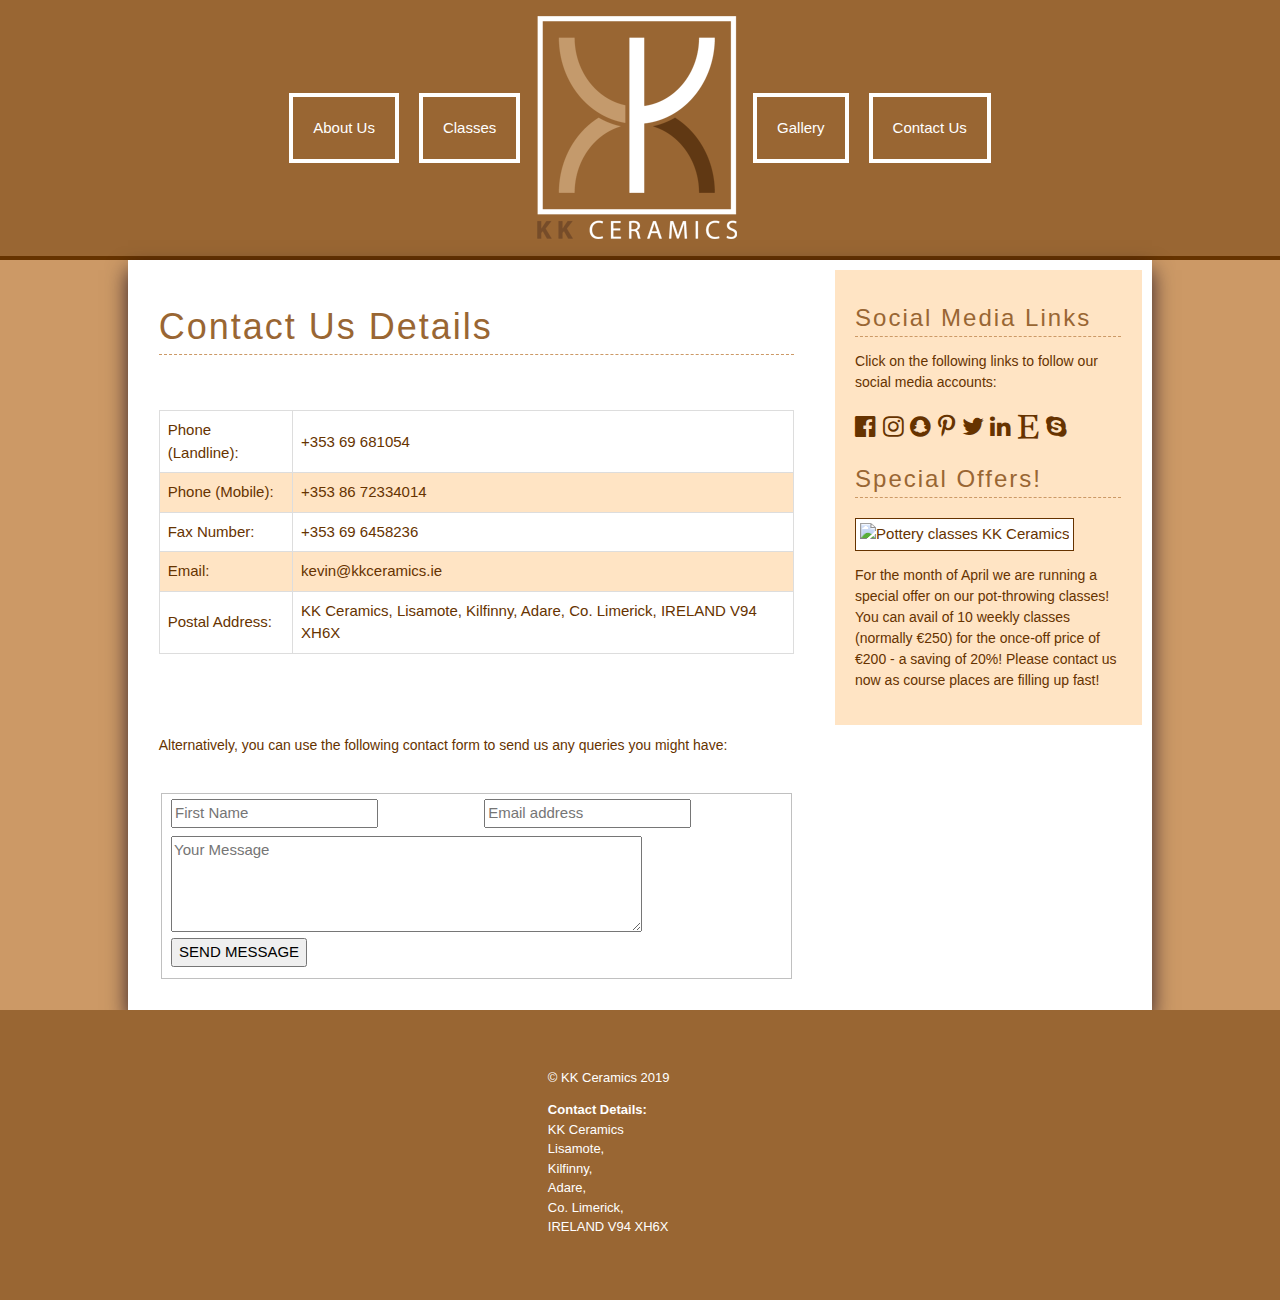
==== contact.html @ b86d6cfe "final version of website" ====
<!DOCTYPE html>
<html>
<head>
	<title>KK Ceramics - County Limerick, IRELAND | Contact Us</title>
	<link rel="stylesheet" type="text/css" href="css/styles.css" />
	<meta name="viewport" content="width=device-width, initial-scale=1">
	<link rel="stylesheet" href="https://www.w3schools.com/w3css/4/w3.css">
	<!-- Load an icon library to show a hamburger menu (bars) on small screens -->
	<link rel="stylesheet" href="https://cdnjs.cloudflare.com/ajax/libs/font-awesome/4.7.0/css/font-awesome.min.css">

</head>

<body>

	<div id="header">
		<div id="nav">
			<!-- <a class="active" href="index.html">Home</a> -->
				<a class="textLink" href="about.html">About Us</a>
				
				<a class="textLink" href="classes.html">Classes</a>
				
				<div id="logo"><a href="index.html"><img src="images/logoBrown.png" /></a></div>
				
				<div class="dropdown">
								<div class="dropbtn">Gallery</div>
								  <div class="dropdown-content">
									<a href="gallery-functional.html">Functional</a>
									<a href="gallery-oneoff.html">One-off Pieces</a>
								  </div>
							</div>
				
				<!-- <a class="textLink" href="gallery.html">Gallery</a> -->
							
				<a class="textLink" href="contact.html">Contact Us</a>
				
				<!-- Mobile menu: Hamburger Icon to open it -->
				<a href="javascript:void(0);" class="icon" onclick="myFunction()">
					<i class="fa fa-bars"></i>
				</a>
				
				
			
		</div>
		
							
		
	</div>
	
				<div id="myLinks">		
					<a href="about.html">About Us</a>
					<a href="classes.html">Classes</a>
					<a href="gallery-functional.html">Gallery - Functional</a>
					<a href="gallery-oneoff.html">Gallery- One-off pieces</a>
					<a href="contact.html">Contact Us</a>

				</div>
	

	
<div id="contentWrapper">


	
	<div id="mainContent">
	
		<h1>Contact Us Details</h1>
		
		<div style="overflow-x:auto;">
	<table id="classes" style="margin-top: 45px;">
		  <tr>
			<td>Phone (Landline):</td>
			<td>+353 69 681054</td>
			
		  </tr>
		  <tr>
			<td>Phone (Mobile):</td>
			<td>+353 86 72334014</td>
			
		  </tr>
		  <tr>
			<td>Fax Number:</td>
			<td>+353 69 6458236</td>
			
		  </tr>
		  <tr>
			<td>Email:</td>
			<td>kevin@kkceramics.ie</td>
			
		  </tr>
		  <tr>
			<td>Postal Address:</td>
			<td>KK Ceramics, Lisamote, Kilfinny, Adare, Co. Limerick, IRELAND V94 XH6X</td>
			
		  </tr>
  
  </table>
  </div>
  <br/>
  <br/><br/>
		
		<p>Alternatively, you can use the following contact form to send us any queries you might have:</p>
<br/>
	<form action="" method="post">
		<fieldset>
        <div class="w3-row-padding" style="margin:0 -16px 8px -16px">
          <div class="w3-half">
            <input type="text" name="fname" id="fname" placeholder="First Name" />
          </div>
          <div class="w3-half">
            <input type="text" name="email" id="email" placeholder="Email address" />
          </div>
        </div>
		<textarea rows="4" cols="50"name="message" rows="4" cols="50" id="msg" placeholder="Your Message"></textarea>
       <br/>
		
		<input type="button" value="SEND MESSAGE" onclick="myValidator();" />
          
        
		</fieldset>
      </form>
	  
	  	 
	
	</div>
	
	
	<div id="sidebar">
	
		<h3>Social Media Links</h3>
		
		<p>Click on the following links to follow our social media accounts:</p>
		
		<div class="w3-xlarge w3-section">
			<i class="fa fa-facebook-official w3-hover-opacity"></i>
			<i class="fa fa-instagram w3-hover-opacity"></i>
			<i class="fa fa-snapchat w3-hover-opacity"></i>
			<i class="fa fa-pinterest-p w3-hover-opacity"></i>
			<i class="fa fa-twitter w3-hover-opacity"></i>
			<i class="fa fa-linkedin w3-hover-opacity"></i>
			<i class="fa fa-etsy w3-hover-opacity"></i>
			<i class="fa fa-skype w3-hover-opacity"></i>
			
		</div>
		
		<h3>Special Offers!</h3>
		
		<img src="images/pagecontent/classes.jpg" alt="Pottery classes KK Ceramics" title="Pottery classes KK Ceramics" class="sidebarpic" />

		
		<p>For the month of April we are running a special offer on our pot-throwing classes! You can avail of 10 weekly classes (normally €250)
		for the once-off price of €200 - a saving of 20%! Please contact us now as course places are filling up fast!</p>
	

	</div>

	
	
</div>

<div class="clearfix"></div>

<div id="footer">

	<div id="footerContainer">
	
		<div id="footerLeftCol">
			
		
		</div>
		
		<div id="footerRightCol">
		<p>&copy; KK Ceramics 2019</p>
		<strong>Contact Details:</strong><br/>
		KK Ceramics<br/>
		Lisamote,<br/>
		Kilfinny,<br/>
		Adare,<br/>
		Co. Limerick,<br/>
		IRELAND V94 XH6X<br/>
		</div>

			<div class="clearfix"></div>
	
	</div>
	
	



</div>


<script>

<!-- Slideshow script here -->

var slideIndex = 1;
showDivs(slideIndex);

function plusDivs(n) {
  showDivs(slideIndex += n);
}

function showDivs(n) {
  var i;
  var x = document.getElementsByClassName("mySlides");
  if (n > x.length) {slideIndex = 1}
  if (n < 1) {slideIndex = x.length}
  for (i = 0; i < x.length; i++) {
    x[i].style.display = "none";  
  }
  x[slideIndex-1].style.display = "block";  
}
</script>

<!-- Mobile menu script here -->

<script>
function myFunction() {
  var x = document.getElementById("myLinks");
  if (x.style.display === "block") {
    x.style.display = "none";
  } else {
    x.style.display = "block";
  }
}
</script>



</body>


<script src="js/validator.js"></script>

</html>
---- css/styles.css ----
@import url(https://fonts.googleapis.com/css?family=Catamaran:300,400,500,600,900);

body {
	margin: 0;
	background-color:#cc9966;
	font-family: Catamaran;
	color:#630;
	/*font-family: Verdana, Geneva, sans-serif;*/
}

#header {
	background-color:#963;
	height: auto;
	border-bottom: 4px solid #630;
	padding: 10px 0 10px 0;
}

#header a.textLink{
	color: #fff;
	text-align: center;
	padding: 20px;
	text-decoration: none;
	font-size: 15px;
	border: 4px solid #fff;
	margin: 10px 10px;
	
}

#header a.textLink:hover {
	background-color: #663300;
	color: #fff;
	
}


#nav{
  display: flex;
  width: 100%;
  height: 20%;
  align-items: center;
  justify-content: center;
}

#logo{
  width: auto;
  height: 100%;
  padding: 0.5%;
}

#bannerScroller {
	background-color:red;
	height: auto;
	margin: 0 auto;
	width: 100%;
}

.mySlides {
	
	display:none;
	}
	
	
.slideshow-content{margin-left:auto;margin-right:auto}
.slideshow-content{max-width:1080px}
.slideshow-display-container{position:relative}
	
#contentWrapper {
	margin: 0 auto;
	width: 80%;
	background-color: #fff;
	/*display: block;*/
	overflow: auto;
	box-shadow: 0 10px 20px 0px rgba(12, 3, 25, 0.8);	
}

#mainContent {
	width: 66%;
	margin: 1%;
	float: left;
	padding: 2%;
}

#sidebar {
	background-color: #FFE4C4;
	width: 30%;
	margin: 1%;
	float: right;
	padding: 2%;
	/* min-height: 500px; */
}

.sidebarpic {
	/* float: left; */
	margin-top: 10px;
	padding: 4px;
	border: 1px solid #663300;
	background: #fff;
	width: 100%;
	/* max-width: 65%; */
}

#mainContent h1, #sidebar h3{
	color: #963;
	letter-spacing: 2px;
	border-bottom: 1px dashed #c96;
}

#mainContent p, #sidebar p {
	font-size: 14px;
}

.clearfix {
	clear: both;
}

.imagesfloatleft {
	float: left;
	margin-right: 20px;
	padding: 10px;
	border: 1px solid #663300;
	background: #fff;
	/* width: 50%; */
	max-width: 65%;
}

.imagesfloatright {
	float: right;
	margin-left: 20px;
	padding: 10px;
	border: 1px solid #663300;
	background: #fff;
	/* width: 50%; */
	max-width: 65%;
}



#footer {
	overflow: hidden;
	background-color: #996633;	
	/* text-align: center; */
	/* padding: 20px 20px; */
	color: #fff;
	/* min-height: 250px; */
}

#footerContainer {	
	margin: 0 auto;
	width: 80%;
	margin-top: 35px;
	margin-bottom: 35px;
	background: url(../images/logoBrownO.png);
	background-repeat: no-repeat;
	background-position: left;
	background-size: auto;
}

#footerLeftCol {
	width: 38%;
	margin: 1%;
	float:left;
	min-height:200px;
}

#footerRightCol {
	width: 58%;
	margin: 1%;
	float: right;
	text-align: left;
	font-size: 13px;
}

/* Dropdown Button */
.dropbtn {
    color: #fff;
	text-align: center;
	padding: 20px;
	text-decoration: none;
	font-size: 15px;
	border: 4px solid #fff;
	margin: 10px 10px;
}

/* The container <div> - needed to position the dropdown content */
.dropdown {
  position: relative;
  display: inline-block;
}

/* Dropdown Content (Hidden by Default) */
.dropdown-content {
	margin-left: 12px;
	  display: none;
	  position: absolute;
	  background-color: #fff;
	  min-width: 160px;
	  box-shadow: 0px 8px 16px 0px rgba(0,0,0,0.2);
	  z-index: 1;
}

/* Links inside the dropdown */
.dropdown-content a {
  color: black;
  padding: 12px 16px;
  text-decoration: none;
  display: block;
}

/* Change color of dropdown links on hover */
.dropdown-content a:hover {background-color: #c96;}

/* Show the dropdown menu on hover */
.dropdown:hover .dropdown-content {display: block;}

/* Change the background color of the dropdown button when the dropdown content is shown */
.dropdown:hover .dropbtn {background-color: #663300;}


/* RESPONISVE DETAILS FROM HERE ONWARDS */

@media screen and (max-width:992px) {
	#header a.textLink{
  color: #fff;
	text-align: center;
	padding: 12px;
	text-decoration: none;
	font-size: 12px;
	border: 3px solid #fff;
	margin: 6px 6px;
}

#logo img {
  width: auto;
  max-height: 160px;
  padding: 0.5%;
}

.dropbtn {
    color: #fff;
	text-align: center;
	padding: 12px;
	text-decoration: none;
	font-size: 12px;
	border: 3px solid #fff;
	margin: 6px 6px;
}

/* Dropdown Content (Hidden by Default) */
.dropdown-content {
	margin-left: 8px;
	  display: none;
	  position: absolute;
	  background-color: #fff;
	  min-width: 100px;
	  box-shadow: 0px 8px 16px 0px rgba(0,0,0,0.2);
	  z-index: 1;
}

.dropdown-content {
	font-size: 11px;
}

.imagesfloatleft {
	margin-bottom: 10px;
	max-width: 100%;
}

.imagesfloatright {
	margin-bottom: 10px;
	max-width: 100%;
}

#sidebar h3 {
	font-size: 16px;
	/* letter-spacing: 2px; */
	
}

#sidebar p {
	font-size: 13px;
}
	
}

#myLinks {
  display: none;
}

#myLinks a {
	color: #663300;
	display: block;
	background: white;
	padding: 5px;
	margin: 2px;
	text-decoration:none;
	font-size: 11px;
}

#myLinks a:hover {
	color: #fff;
	background: #630;
}

a.icon {  
  display: none;
  color: white;
  padding: 14px 16px;
  font-size: 17px;
  /*position: absolute;
  background: #fff;
  right: 0;
  top: 0;*/
}

/* tables for classes page */

#classes {
  font-family: "Trebuchet MS", Arial, Helvetica, sans-serif;
  border-collapse: collapse;
  width: 100%;
 
}

#classes td, #classes th {
  border: 1px solid #ddd;
  padding: 8px;
}

#classes tr:nth-child(even){background-color: #FFE4C4;}

#classes tr:hover {background-color: #cc9966;}

#classes th {
  padding-top: 12px;
  padding-bottom: 12px;
  text-align: left;
  background-color: #630;
  color: white;
}

/* Image gallery CSS */


/* line 8, ../sass/demo.scss */
* {
  box-sizing: border-box;
}

/* line 12, ../sass/demo.scss */
a {
  color: #4ab19a;
}

/* line 16, ../sass/demo.scss */
.clear {
  clear: both;
  float: none;
  width: 100%;
}

/* line 22, ../sass/demo.scss */
.container {
  max-width: 1170px;
  width: 100%;
  padding-right: 15px;
  padding-left: 15px;
  margin-right: auto;
  margin-left: auto;
}
/* line 32, ../sass/demo.scss */
.container .gallery a img {
  float: left;
  width: 20%;
  height: auto;
  border: 2px solid #fff;
  -webkit-transition: -webkit-transform .15s ease;
  -moz-transition: -moz-transform .15s ease;
  -o-transition: -o-transform .15s ease;
  -ms-transition: -ms-transform .15s ease;
  transition: transform .15s ease;
  position: relative;
}
/* line 46, ../sass/demo.scss */
.container .gallery a:hover img {
  -webkit-transform: scale(1.05);
  -moz-transform: scale(1.05);
  -o-transform: scale(1.05);
  -ms-transform: scale(1.05);
  transform: scale(1.05);
  z-index: 5;
}
/* line 57, ../sass/demo.scss */
.container .gallery a.big img {
  width: 40%;
}

/* line 65, ../sass/demo.scss */
.align-center {
  text-align: center;
}

.gallery img {
	padding: 10px;

}

#galleryHolder img {
	max-width: 90%;
	margin: 0 auto;
}

#galleryHolder .left_hold img {
	float:left;
	width: 10%;
}

#galleryHolder .right_hold img {
	float:left;
	width: 10%;
}


/* FOR ALL MOBILE SIZE SCREENS FROM HERE ON..... */

@media screen and (max-width:600px) {
	
	a.icon {  
	display: block;
	}
	
	#header a.textLink{
	display: none;
	
}

.dropdown {
  display: none;
}

#mainContent {
	width: 96%;
	margin: 2%;
	float: left;
}

#sidebar {
	width: 96%;
	margin: 2%;
	float: left;
	
}

#footerRightCol {
	padding-left: 15%;
	font-size: 10px;
}
	
}
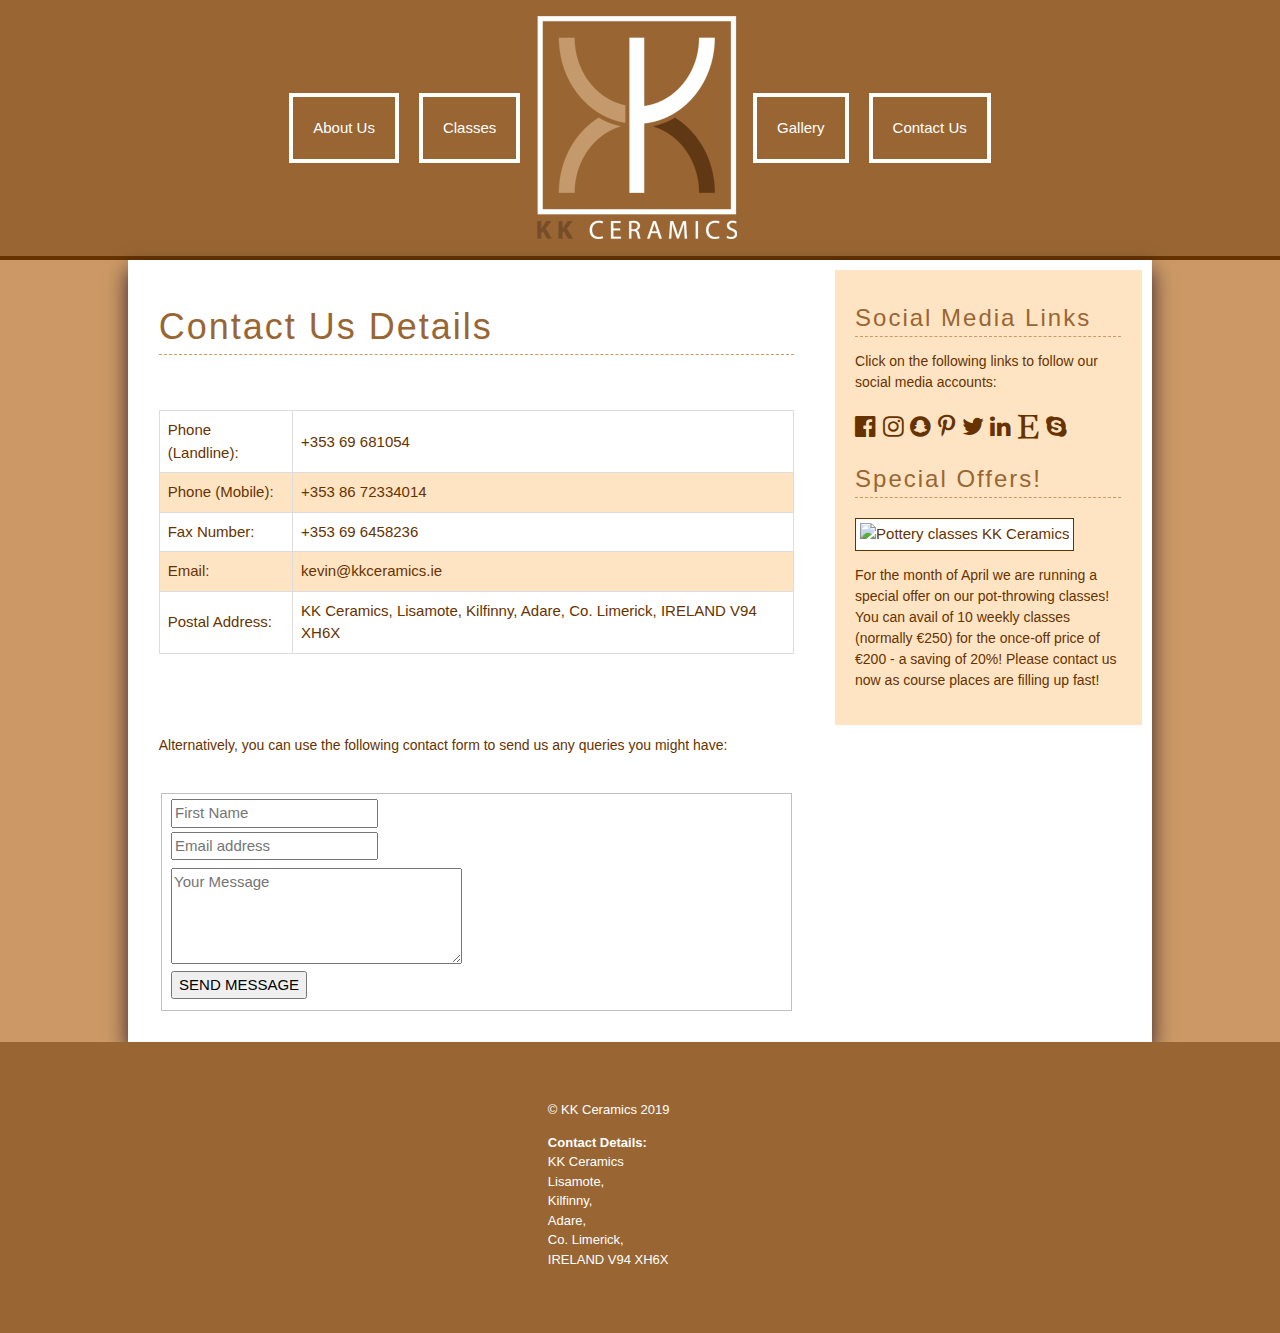
==== commit 45a74722: "Final working website 08/04/2019" ====
--- a/contact.html
+++ b/contact.html
@@ -103,14 +103,14 @@
 	<form action="" method="post">
 		<fieldset>
         <div class="w3-row-padding" style="margin:0 -16px 8px -16px">
-          <div class="w3-half">
+          <div class="w3-row" style="padding-left:8px; padding-bottom:4px">
             <input type="text" name="fname" id="fname" placeholder="First Name" />
           </div>
-          <div class="w3-half">
+          <div class="w3-row" style="padding-left:8px;">
             <input type="text" name="email" id="email" placeholder="Email address" />
           </div>
         </div>
-		<textarea rows="4" cols="50"name="message" rows="4" cols="50" id="msg" placeholder="Your Message"></textarea>
+		<textarea rows="4" cols="30" name="message" id="msg" placeholder="Your Message"></textarea>
        <br/>
 		
 		<input type="button" value="SEND MESSAGE" onclick="myValidator();" />
--- a/css/styles.css
+++ b/css/styles.css
@@ -339,27 +339,31 @@
   color: white;
 }
 
+#myForm {
+	width: 400px;
+	background-color:red;
+}
+
 /* Image gallery CSS */
 
 
-/* line 8, ../sass/demo.scss */
 * {
   box-sizing: border-box;
 }
 
-/* line 12, ../sass/demo.scss */
+
 a {
   color: #4ab19a;
 }
 
-/* line 16, ../sass/demo.scss */
+
 .clear {
   clear: both;
   float: none;
   width: 100%;
 }
 
-/* line 22, ../sass/demo.scss */
+
 .container {
   max-width: 1170px;
   width: 100%;
@@ -368,7 +372,7 @@
   margin-right: auto;
   margin-left: auto;
 }
-/* line 32, ../sass/demo.scss */
+
 .container .gallery a img {
   float: left;
   width: 20%;
@@ -381,7 +385,7 @@
   transition: transform .15s ease;
   position: relative;
 }
-/* line 46, ../sass/demo.scss */
+
 .container .gallery a:hover img {
   -webkit-transform: scale(1.05);
   -moz-transform: scale(1.05);
@@ -390,12 +394,12 @@
   transform: scale(1.05);
   z-index: 5;
 }
-/* line 57, ../sass/demo.scss */
+
 .container .gallery a.big img {
   width: 40%;
 }
 
-/* line 65, ../sass/demo.scss */
+
 .align-center {
   text-align: center;
 }
